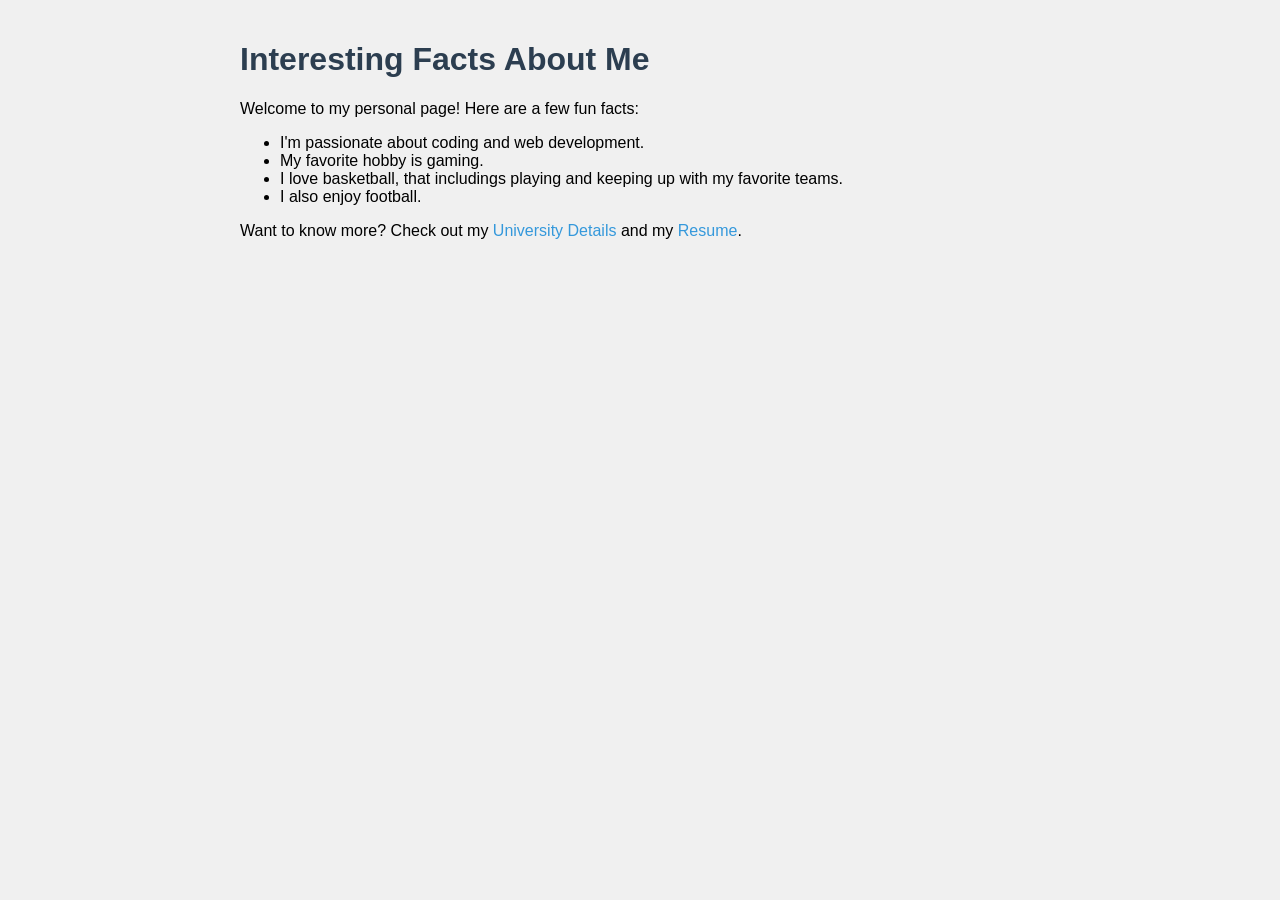
==== index.html @ 1776828b "Add files via upload" ====
<!DOCTYPE html>
<html lang="en">
<head>
    <meta charset="UTF-8">
    <meta name="viewport" content="width=device-width, initial-scale=1.0">
    <title>About Me</title>
    <link rel="stylesheet" href="Pro1.css">
</head>
<body>

    <div class="content">
        <h1>Interesting Facts About Me</h1>
        <p>Welcome to my personal page! Here are a few fun facts:</p>
        <ul>
            <li>I'm passionate about coding and web development.</li>
            <li>My favorite hobby is gaming.</li>
            <li>I love basketball, that includings playing and keeping up with my favorite teams.</li>
            <li>I also enjoy football.</li>
        </ul>

        <p>Want to know more? Check out my <a href="myUniversity.html" class="link">University Details</a> and my <a href="resume.html" class="link">Resume</a>.</p>
    </div>

</body>
</html>
---- Pro1.css ----
/* General styles for the body and text */
body {
    font-family: Arial, sans-serif;
    background-color: #f0f0f0;
    margin: 0;
    padding: 0;
}

h1 {
    color: #2c3e50;
}

.content {
    max-width: 800px;
    margin: auto;
    padding: 20px;
}

.link {
    color: #3498db;
    text-decoration: none;
}

.link:hover {
    text-decoration: underline;
}
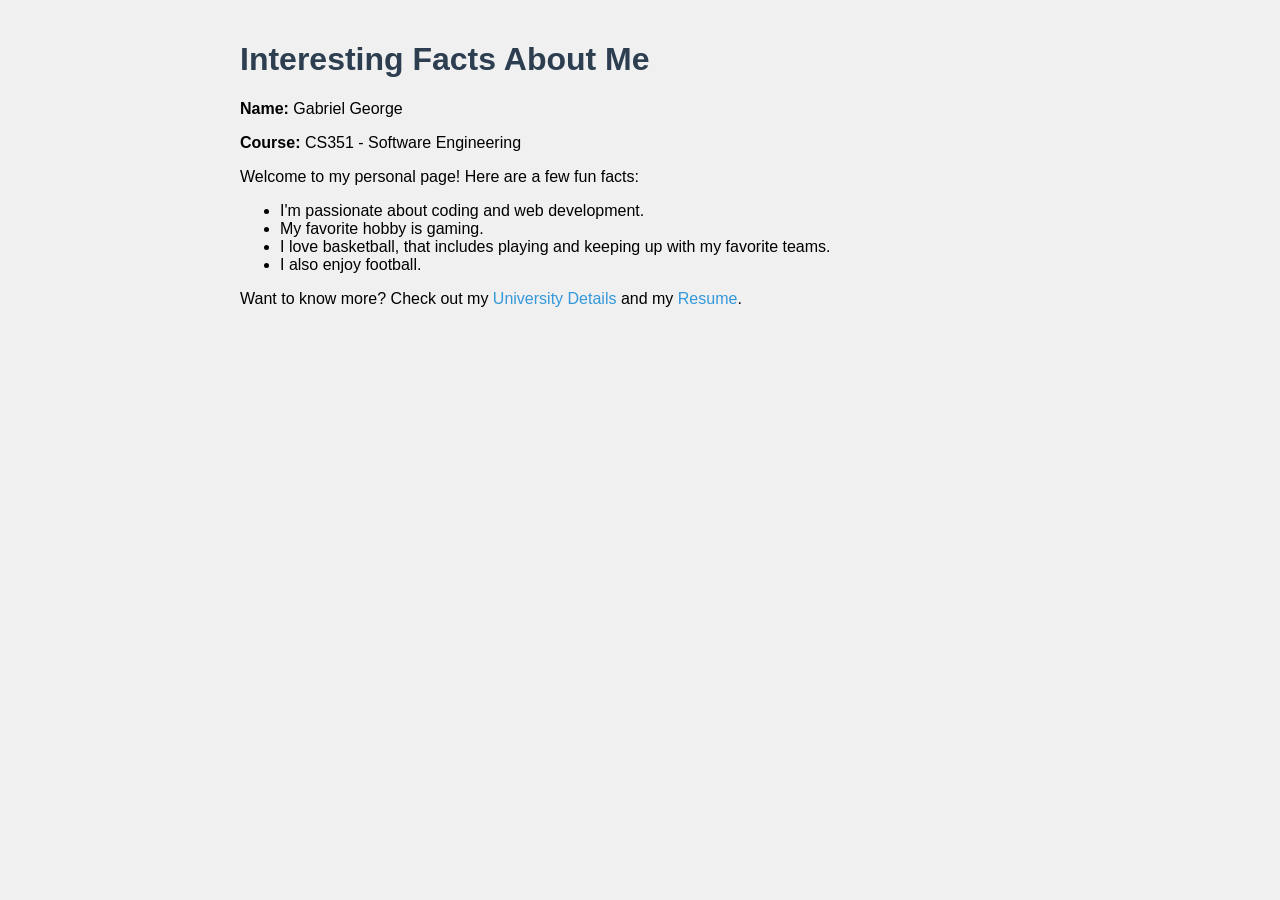
==== commit ffbc2b6b: "index.html" ====
--- a/index.html
+++ b/index.html
@@ -10,11 +10,13 @@
 
     <div class="content">
         <h1>Interesting Facts About Me</h1>
+        <p><strong>Name:</strong> Gabriel George</p>
+        <p><strong>Course:</strong> CS351 - Software Engineering</p>
         <p>Welcome to my personal page! Here are a few fun facts:</p>
         <ul>
             <li>I'm passionate about coding and web development.</li>
             <li>My favorite hobby is gaming.</li>
-            <li>I love basketball, that includings playing and keeping up with my favorite teams.</li>
+            <li>I love basketball, that includes playing and keeping up with my favorite teams.</li>
             <li>I also enjoy football.</li>
         </ul>
 
@@ -23,3 +25,4 @@
 
 </body>
 </html>
+
